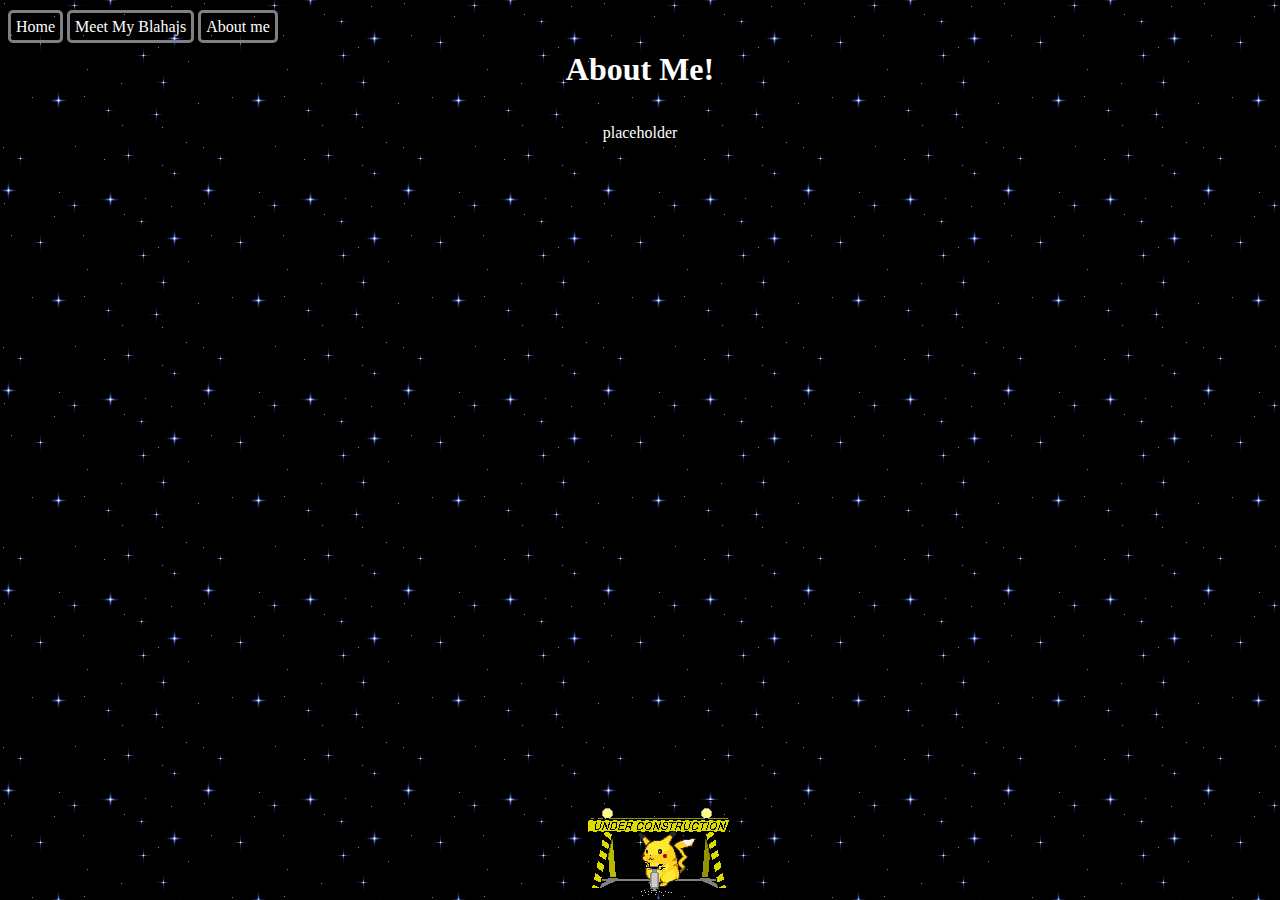
==== aboutme.html @ 0df04b00 "dajhdj" ====
<!DOCTYPE html>
<html>
    <head>
        <title>My Site</title>
        <link rel="stylesheet" href="styles.css">
        <link rel="icon" type="image/x-icon" href="/Images/download.jpeg">
    </head>

    <body>
        <div>
            <div>
                <a class="topbar" href="index.html">Home</a>
                <a class="topbar" href="blahajs.html">Meet My Blahajs</a>
                <a class="topbar" href="aboutme.html">About me</a>
            </div>
            <div>
                <h1 class="center">About Me!</h1>
                <div class="center">
                    <p1>placeholder</p1>
                </div>
            </div>
            <div tag="bottomstuff">
                <img src="/Images/construct.gif" class="bottomelements">
            </div>
        </div>
    </body>
</html>
---- styles.css ----
body {
    color:white; 
    background-image:url('Images/background.gif'); 
    background-repeat: repeat;
    padding-top: 10px;
}
.center {
    display:block;
    margin-left: auto;
    margin-right: auto;
    text-align: center;
    margin-top: auto;
    padding-top: 15px;
}
.bottomelements {
    display:block;
    bottom:0;
    position:absolute;
    margin-left:45%;
    margin-right: 50%;
}
.topbar {
    border-style: solid;
    border-color: grey;
    border-radius: 5px;
    padding: 5px;
}
audio {
    padding: 5px;
}

a:link, a:visited, a:hover, a:active {color:white; text-decoration: none;}
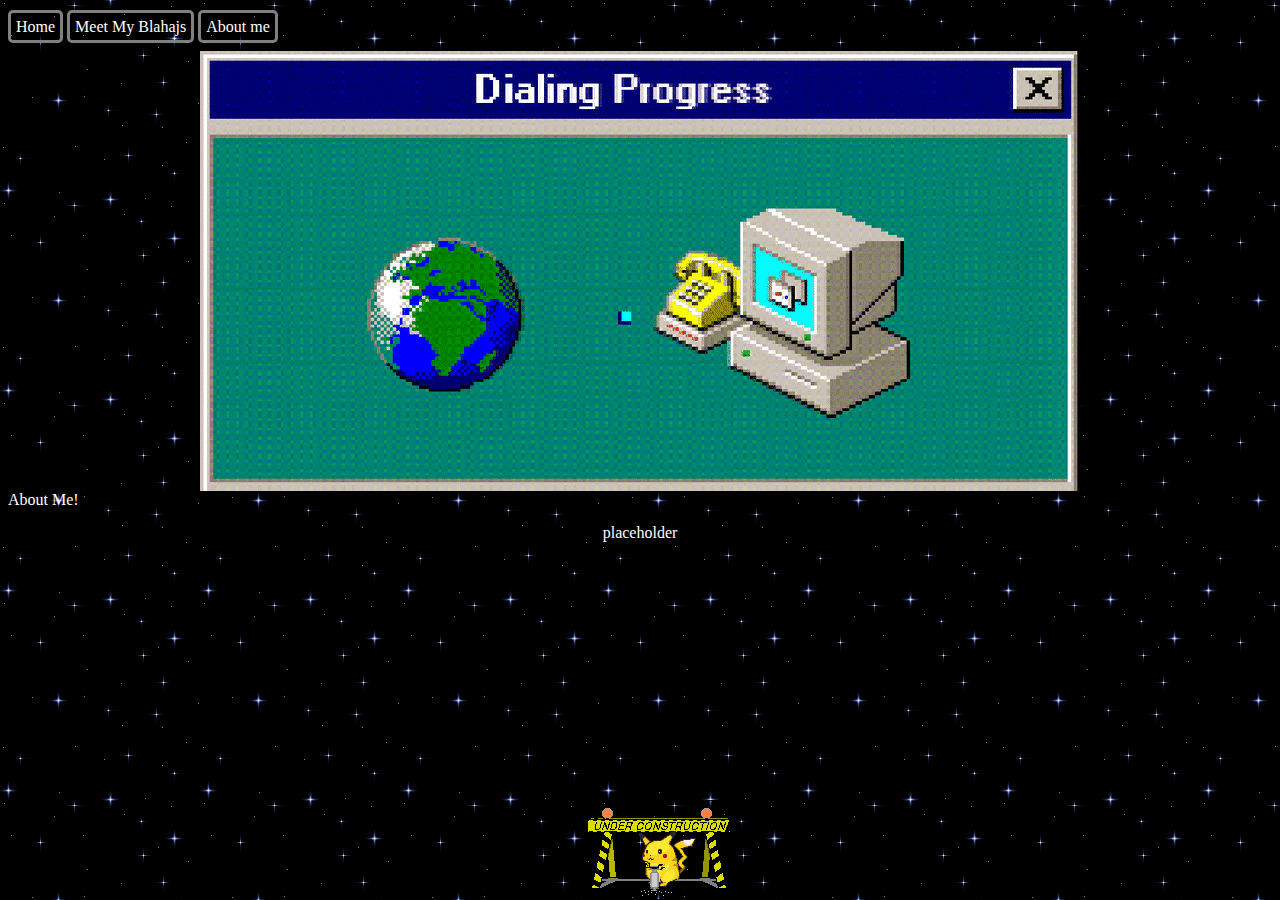
==== commit 984451b3: "dwwd" ====
--- a/aboutme.html
+++ b/aboutme.html
@@ -14,6 +14,7 @@
                 <a class="topbar" href="aboutme.html">About me</a>
             </div>
             <div>
+                <img src="Images/main-qimg-719b59207caeeb27a136cdf8288e9859.gif"
                 <h1 class="center">About Me!</h1>
                 <div class="center">
                     <p1>placeholder</p1>
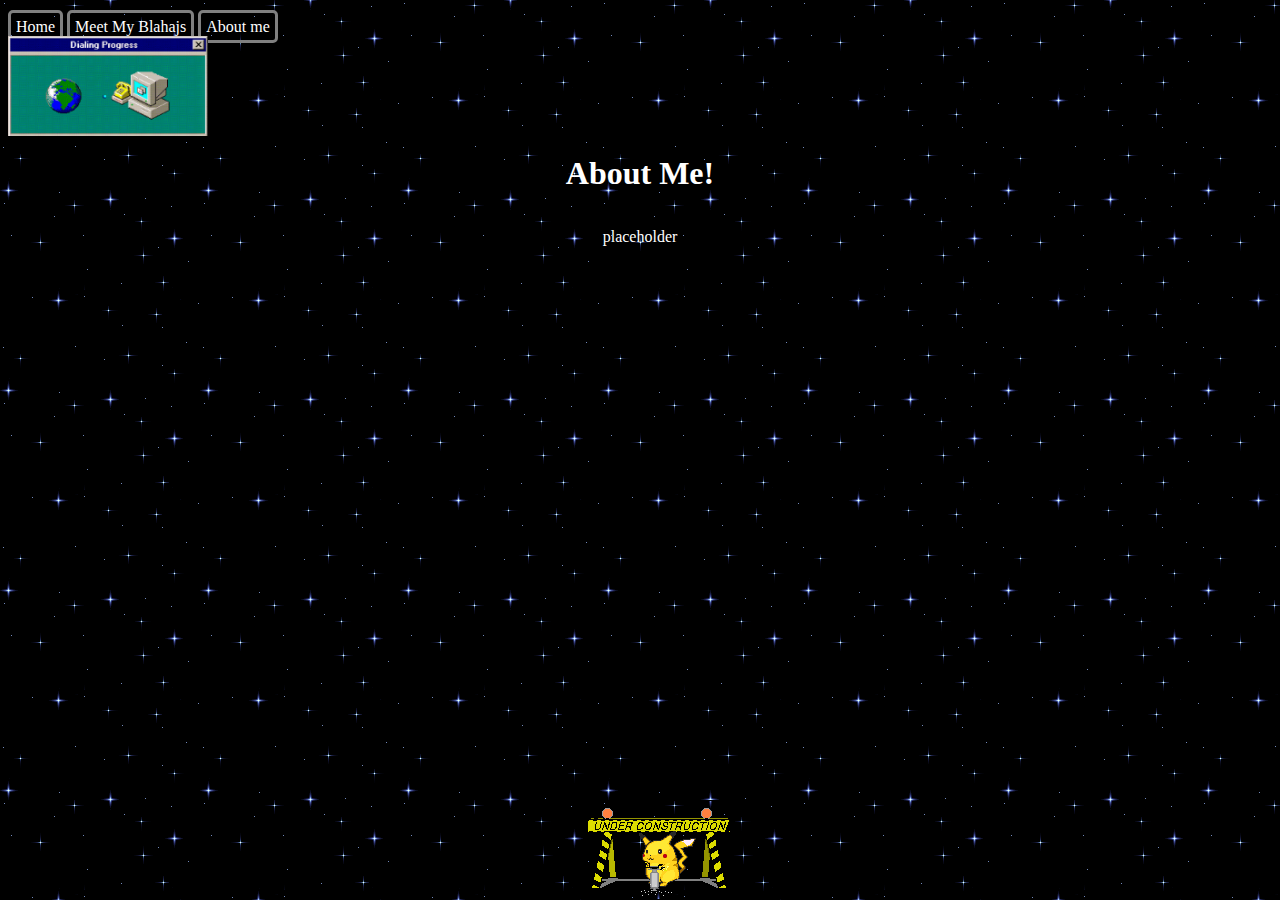
==== commit a44b92df: "axnjanxjax" ====
--- a/aboutme.html
+++ b/aboutme.html
@@ -14,7 +14,7 @@
                 <a class="topbar" href="aboutme.html">About me</a>
             </div>
             <div>
-                <img src="Images/main-qimg-719b59207caeeb27a136cdf8288e9859.gif"
+                <img src="Images/main-qimg-719b59207caeeb27a136cdf8288e9859.gif" width="200" height="auto">
                 <h1 class="center">About Me!</h1>
                 <div class="center">
                     <p1>placeholder</p1>
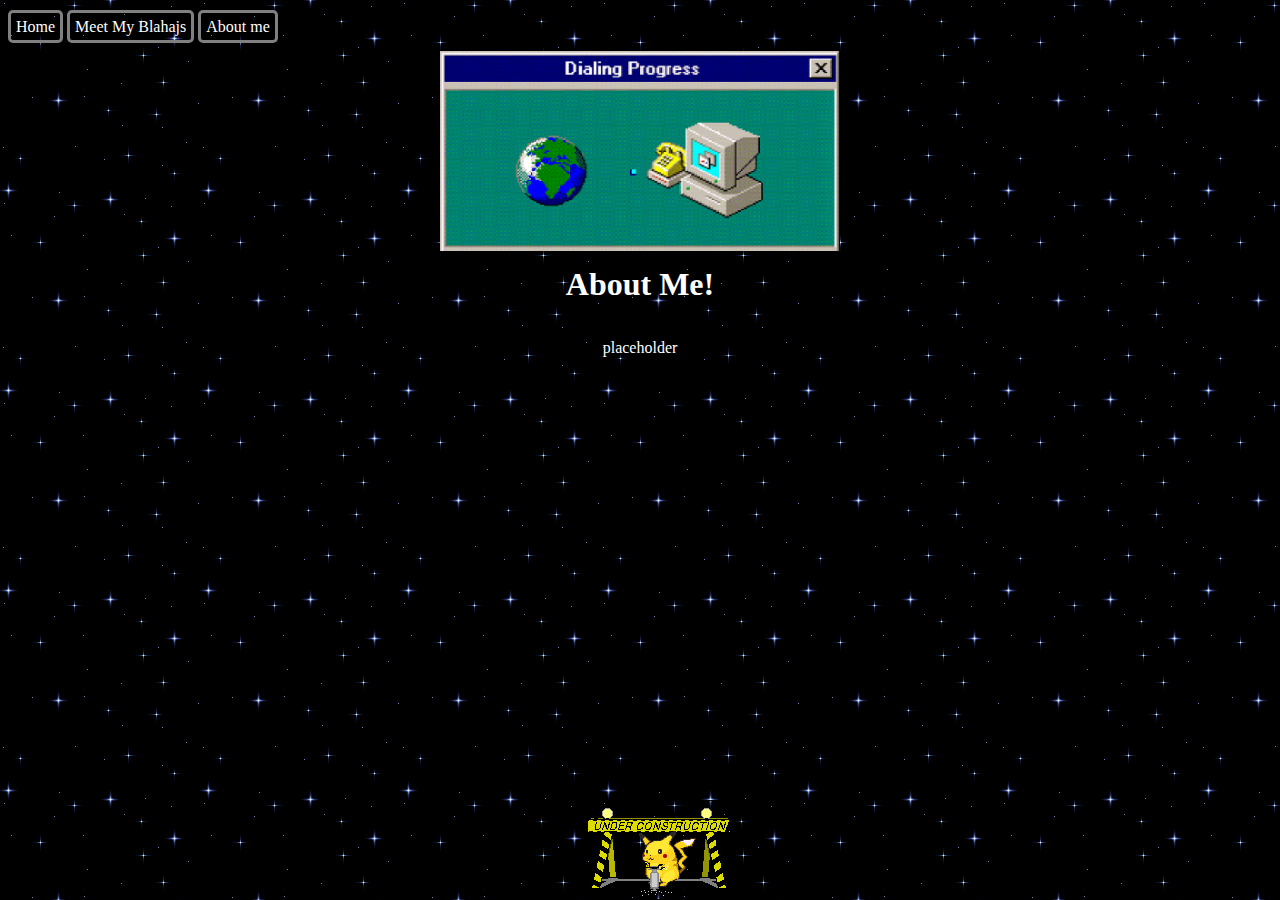
==== commit 7d114f3f: "sqjdhqjnd" ====
--- a/aboutme.html
+++ b/aboutme.html
@@ -14,7 +14,7 @@
                 <a class="topbar" href="aboutme.html">About me</a>
             </div>
             <div>
-                <img src="Images/main-qimg-719b59207caeeb27a136cdf8288e9859.gif" width="200" height="auto">
+                <img src="Images/main-qimg-719b59207caeeb27a136cdf8288e9859.gif" width="400" height="auto" class="center">
                 <h1 class="center">About Me!</h1>
                 <div class="center">
                     <p1>placeholder</p1>
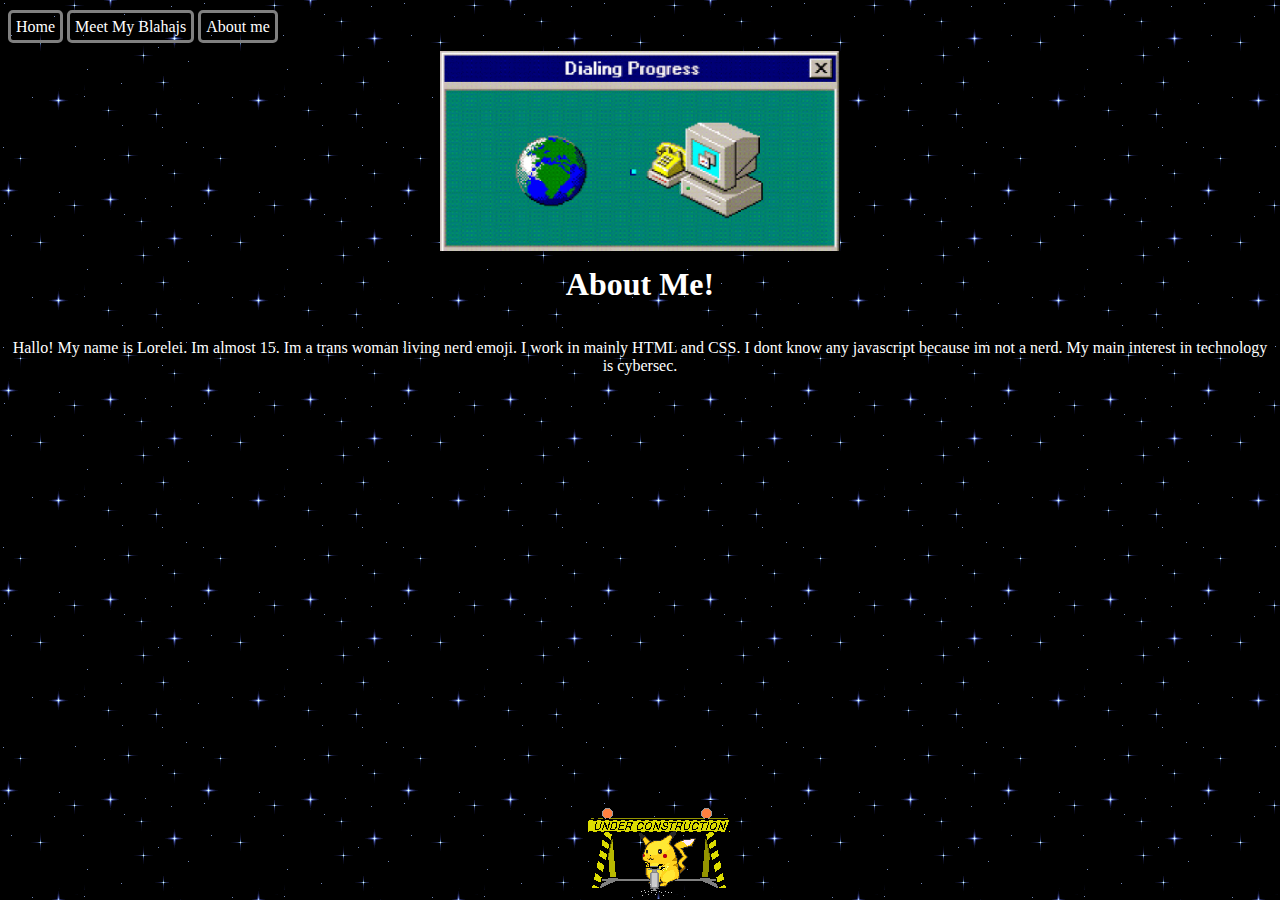
==== commit e1742445: "xzzzvzsvz" ====
--- a/aboutme.html
+++ b/aboutme.html
@@ -17,7 +17,7 @@
                 <img src="Images/main-qimg-719b59207caeeb27a136cdf8288e9859.gif" width="400" height="auto" class="center">
                 <h1 class="center">About Me!</h1>
                 <div class="center">
-                    <p1>placeholder</p1>
+                    <p1>Hallo! My name is Lorelei. Im almost 15. Im a trans woman living nerd emoji. I work in mainly HTML and CSS. I dont know any javascript because im not a nerd. My main interest in technology is cybersec.</p1>
                 </div>
             </div>
             <div tag="bottomstuff">
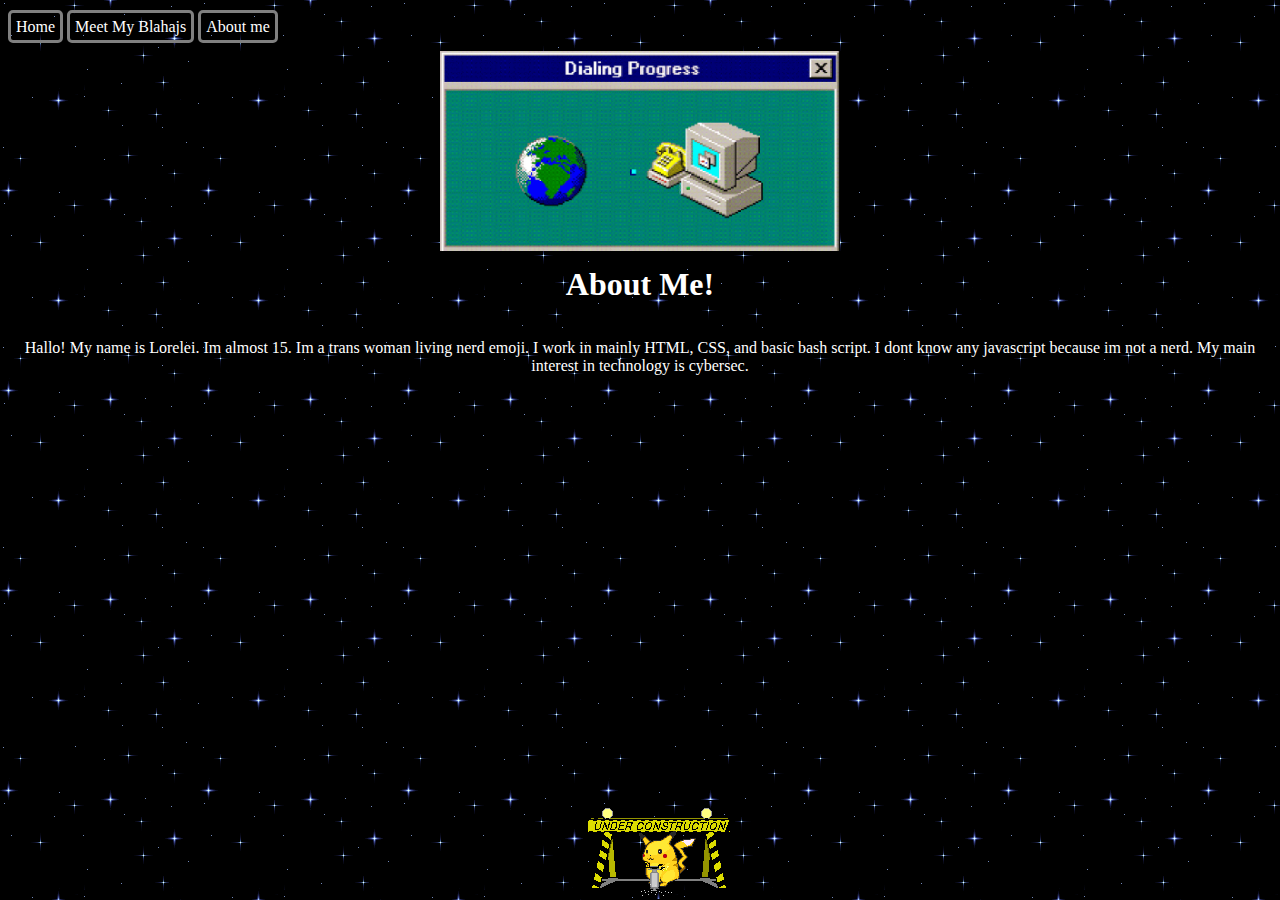
==== commit 2c6de56c: "nwdnwdj" ====
--- a/aboutme.html
+++ b/aboutme.html
@@ -17,7 +17,7 @@
                 <img src="Images/main-qimg-719b59207caeeb27a136cdf8288e9859.gif" width="400" height="auto" class="center">
                 <h1 class="center">About Me!</h1>
                 <div class="center">
-                    <p1>Hallo! My name is Lorelei. Im almost 15. Im a trans woman living nerd emoji. I work in mainly HTML and CSS. I dont know any javascript because im not a nerd. My main interest in technology is cybersec.</p1>
+                    <p1>Hallo! My name is Lorelei. Im almost 15. Im a trans woman living nerd emoji. I work in mainly HTML, CSS, and basic bash script. I dont know any javascript because im not a nerd. My main interest in technology is cybersec.</p1>
                 </div>
             </div>
             <div tag="bottomstuff">
